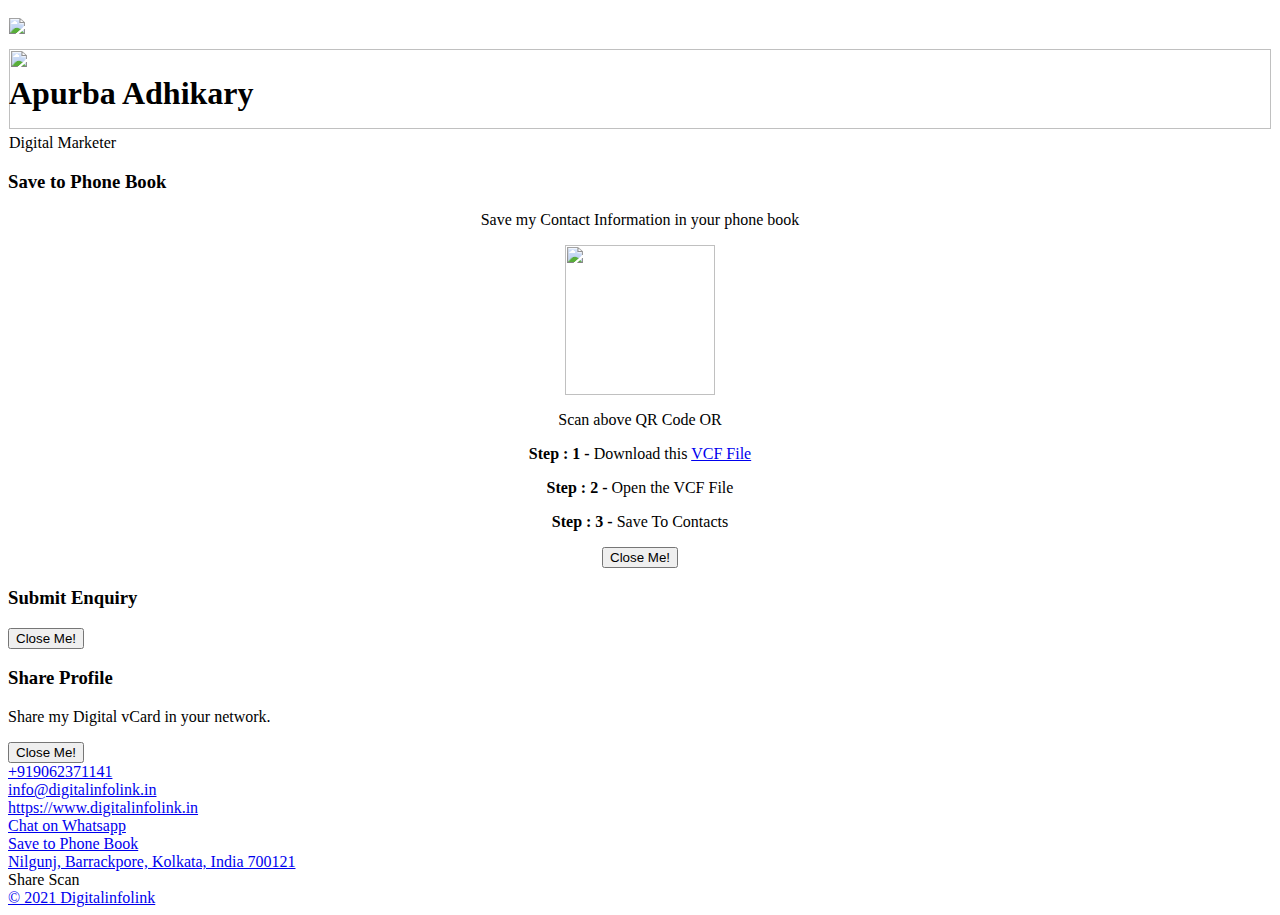
==== vcard1/index.html @ 01bca846 "Line Removed" ====
<html>
  <head>
    <meta http-equiv="Content-Type" content="text/html; charset=utf-8" />
    <meta
      name="viewport"
      content="user-scalable=no, initial-scale=1.0, maximum-scale=1.0 minimal-ui"
    />
    <meta name="apple-mobile-web-app-capable" content="yes" />
    <meta name="apple-mobile-web-app-status-bar-style" content="black" />
    <link
      href="https://fonts.googleapis.com/css?family=Roboto:300,400,500,700,900"
      rel="stylesheet"
    />
    <link
      rel="stylesheet"
      href="https://use.fontawesome.com/releases/v5.0.13/css/all.css"
      integrity="sha384-DNOHZ68U8hZfKXOrtjWvjxusGo9WQnrNx2sqG0tfsghAvtVlRW3tvkXWZh58N9jp"
      crossorigin="anonymous"
    />
    <title>Apurba Adhikary - Digital Marketer at Make My vCard</title>
    <meta
      name="description"
      content="My core focus is on improving knowledge, skills and facilitate Entrepreneurs, Employees, Trainers and Students at various level to learn the art of working efficiently in there day to day professional life."
    />
    <meta name="author" content="Apurba Adhikary" />
    <meta name="keywords" content="Apurba Adhikary, Make My vCard" />
    <meta property="og:image" content="img/default.png" />
    <link rel="stylesheet" type="text/css" href="css/vjCSS.css" />
    <link rel="stylesheet" type="text/css" href="css/component.css" />
    <script src="js/modernizr.custom.js"></script>
  </head>
  <body>
    <div
      style="
        background-color: white;
        margin-left: 01px;
        margin-right: 1px;
        margin-top: 18px;
      "
    >
      <!-- User No Profile Pic -->
      <img src="img/dp.jpg" class="vjUserPhoto" />
      <img
        src="img/blue.png"
        style="width: 100%; height: 80px; margin-top: 15px"
      />
      <div style="margin-top: -75px">
        <!-- User nu First Name and Last Name -->
        <h1>Apurba Adhikary</h1>
        <!-- User nu Profession -->
        <p class="vjProfession">Digital Marketer</p>
        <div class="vjJagya20"></div>
        <!-- Cover Photo, Photo, Name and Profession PATYU -->
      </div>
    </div>
    <!-- popup nu container na content shuru-->
    <div class="vjModalContainer">
      <!-- SAU PRATHAM POPUP NA CONTENT MUKI DEVA VINANTI -->
      <!-- SAVE ME CONTENT SARU -->
      <div class="md-modal md-effect-1" id="savemepopup">
        <div class="md-content">
          <h3>Save to Phone Book</h3>
          <div align="center">
            <div class="vjJagya10"></div>
            <p>Save my Contact Information in your phone book</p>
            <div class="vjJagya10"></div>
            <img src="/viral/qr" width="150px" />
            <p class="vjModalNiAndarNaText">Scan above QR Code OR</p>
            <p class="vjModalNiAndarNaText">
              <strong>Step : 1 - </strong>Download this
              <!-- NICHE "abc.vcf" ni Jagya e tamare dynamic link mukvi -->
              <a href="/viral/download">VCF File</a>
            </p>
            <p class="vjModalNiAndarNaText">
              <strong>Step : 2 - </strong>Open the VCF File
            </p>
            <p class="vjModalNiAndarNaText">
              <strong>Step : 3 - </strong>Save To Contacts
            </p>
            <div class="vjJagya20"></div>
            <button class="vjModalChokdi md-close">Close Me!</button>
          </div>
        </div>
      </div>
      <!-- SAVE ME CONTENT PATYU -->
      <!-- FLOAT CONTENT SARU -->
      <div class="md-modal md-effect-1" id="enqform">
        <div class="md-content">
          <h3>Submit Enquiry</h3>
          <div>
            <div class="vjJagya10"></div>
            <div class="vjJagya20"></div>
            <button class="vjModalChokdi md-close">Close Me!</button>
          </div>
        </div>
      </div>
      <!-- FLOAT CONTENT PATYU -->
      <!-- SHARE CONTENT SARU -->
      <div class="md-modal md-effect-1" id="shareform">
        <div class="md-content">
          <h3>Share Profile</h3>
          <div>
            <div class="vjJagya10"></div>
            <p>Share my Digital vCard in your network.</p>
            <div class="addthis_inline_share_toolbox"></div>
            <div class="vjJagya20"></div>
            <button class="vjModalChokdi md-close">Close Me!</button>
          </div>
        </div>
      </div>
      <!-- SHARE CONTENT PATYU -->
      <!-- SHARE CONTENT SARU -->
    </div>
    <!-- POPUP NU MAIN container patyu-->
    <!-- MAIN FRONT CONTENT CONTAINER KHOKHU -->
    <div class="vjAkhuContainer">
      <div class="vjJagya40"></div>
      <!-- FRONT CONTACT ACTIONS SHARU-->
      <div class="vjJagya10"></div>
      <div class="vjCTAcontainer">
        <a href="tel:+919062371141">
          <i class="fas fa-phone fa-flip-horizontal vjCTAdabuicon"></i>
          <span class="vjCTAjamnuTEXT">+919062371141</span>
        </a>
      </div>
      <div class="vjCTAcontainer">
        <a href="mailto:info@digitalinfolink.in">
          <i class="fas fa-envelope fa-flip-horizontal vjCTAdabuicon"></i>
          <span class="vjCTAjamnuTEXT">info@digitalinfolink.in</span>
        </a>
      </div>
      <div class="vjCTAcontainer">
        <a href="https://www.digitalinfolink.in">
          <i class="fas fa-globe vjCTAdabuicon"></i>
          <span class="vjCTAjamnuTEXT">https://www.digitalinfolink.in</span>
        </a>
      </div>
      <div class="vjCTAcontainer">
        <a
          target="_blank"
          href="https://api.whatsapp.com/send?phone=919062371141&text=Got%20reference%20from%20your%20Digital%20vCard.%20Want%20to%20know%20more%20about%20your%20products%20and%20services."
        >
          <i class="fab fa-whatsapp vjCTAdabuicon"></i>
          <span class="vjCTAjamnuTEXT">Chat on Whatsapp</span>
        </a>
      </div>
      <div class="vjCTAcontainer">
        <a href="/viral/download">
          <i class="fas fa-download vjCTAdabuicon"></i>
          <span class="vjCTAjamnuTEXT">Save to Phone Book</span>
        </a>
      </div>
      <div class="vjCTAcontainer">
        <a href="https://goo.gl/maps/wD39aX2Y75Ac1rEn8">
          <div class="vjINLINEBlock">
            <i class="fas fa-map-marker-alt vjCTAdabuicon"></i>
          </div>
          <div>
            <span class="vjCTAjamnuTEXTaddress"
              >Nilgunj, Barrackpore, Kolkata, India 700121</span
            >
          </div>
        </a>
      </div>
      <div class="vjJagya30"></div>
      <div class="center-text">
        <a class="vjTwobuttonShareCSS md-trigger" data-modal="shareform"
          ><i class="fas fa-share-alt vjTwobuttonShare"></i>Share
        </a>
        <a class="vjTwobuttonShareCSS md-trigger" data-modal="savemepopup"
          ><i class="fas fa-qrcode vjTwobuttonShare"></i>Scan
        </a>
      </div>
      <!-- FRONT CONTACT ACTIONS PATYU-->
      <!-- SOCIAL FOLLOW -->
      <div>
        <div class="vjJagya50"></div>
        <!-- ALL DYNAMIC LINK -->
        <a
          href="https://www.facebook.com/Digitalinfolink"
          class="vjShareContainer"
          target="_blank"
          ><i class="fab fa-facebook-f vjsocialLink"></i
        ></a>
        <a
          href="https://twitter.com/digitalinfolink"
          class="vjShareContainer"
          target="_blank"
          ><i class="fab fa-twitter vjsocialLink"></i
        ></a>
        <!-- <a
          href="https://plus.google.com/+ViralJadhav85"
          class="vjShareContainer"
          target="_blank"
          ><i class="fab fa-google vjsocialLink"></i
        ></a> -->
        <a
          href="https://www.instagram.com/digitalinfolink/"
          class="vjShareContainer"
          target="_blank"
          ><i class="fab fa-instagram vjsocialLink"></i
        ></a>
        <a
          href="https://www.linkedin.com/company/digitalinfolink/"
          class="vjShareContainer"
          target="_blank"
          ><i class="fab fa-linkedin-in vjsocialLink"></i
        ></a>
        <!-- <a
          href="https://www.quora.com/profile/Viral-Jadhav"
          class="vjShareContainer"
          target="_blank"
          ><i class="fab fa-quora vjsocialLink"></i
        ></a> -->
        <!-- <a
          href="skype:skype:live:support_59416?chat?chat"
          class="vjShareContainer"
          target="_blank"
          ><i class="fab fa-skype vjsocialLink"></i
        ></a> -->
        <a
          href="http://m.me/Digitalinfolink"
          class="vjShareContainer"
          target="_blank"
          ><i class="fab fa-facebook-messenger vjsocialLink"></i
        ></a>
      </div>
      <!-- SOCIAL FOLLOW PATYU -->
      <div class="vjJagya20"></div>
    </div>
    <!-- MAIN FRONT CONTENT CONTAINER KHOKHU patyu -->
    <a href="https://Digitalinfolink.in" target="_blank"
      ><div class="vjcopyrightcontainer">&copy; 2021 Digitalinfolink</div></a
    >
    <!-- AA VASTU NE ADVU NAI -->
    <div class="md-overlay"></div>
    <!-- the overlay element -->
    <!-- classie.js by @desandro: https://github.com/desandro/classie -->
    <script src="js/classie.js"></script>
    <script src="js/modalEffects.js"></script>
    <!-- for the blur effect -->
    <script>
      // this is important for IEs
      var polyfilter_scriptpath = "/js/";
    </script>
    <script src="js/cssParser.js"></script>
    <script src="js/css-filters-polyfill.js"></script>
    <!-- AA VASTU NE ADVU NAI PATYU -->
    <script
      type="text/javascript"
      src="//s7.addthis.com/js/300/addthis_widget.js#pubid=ra-5ff6d7ee0dfdde84"
    ></script>
  </body>
</html>
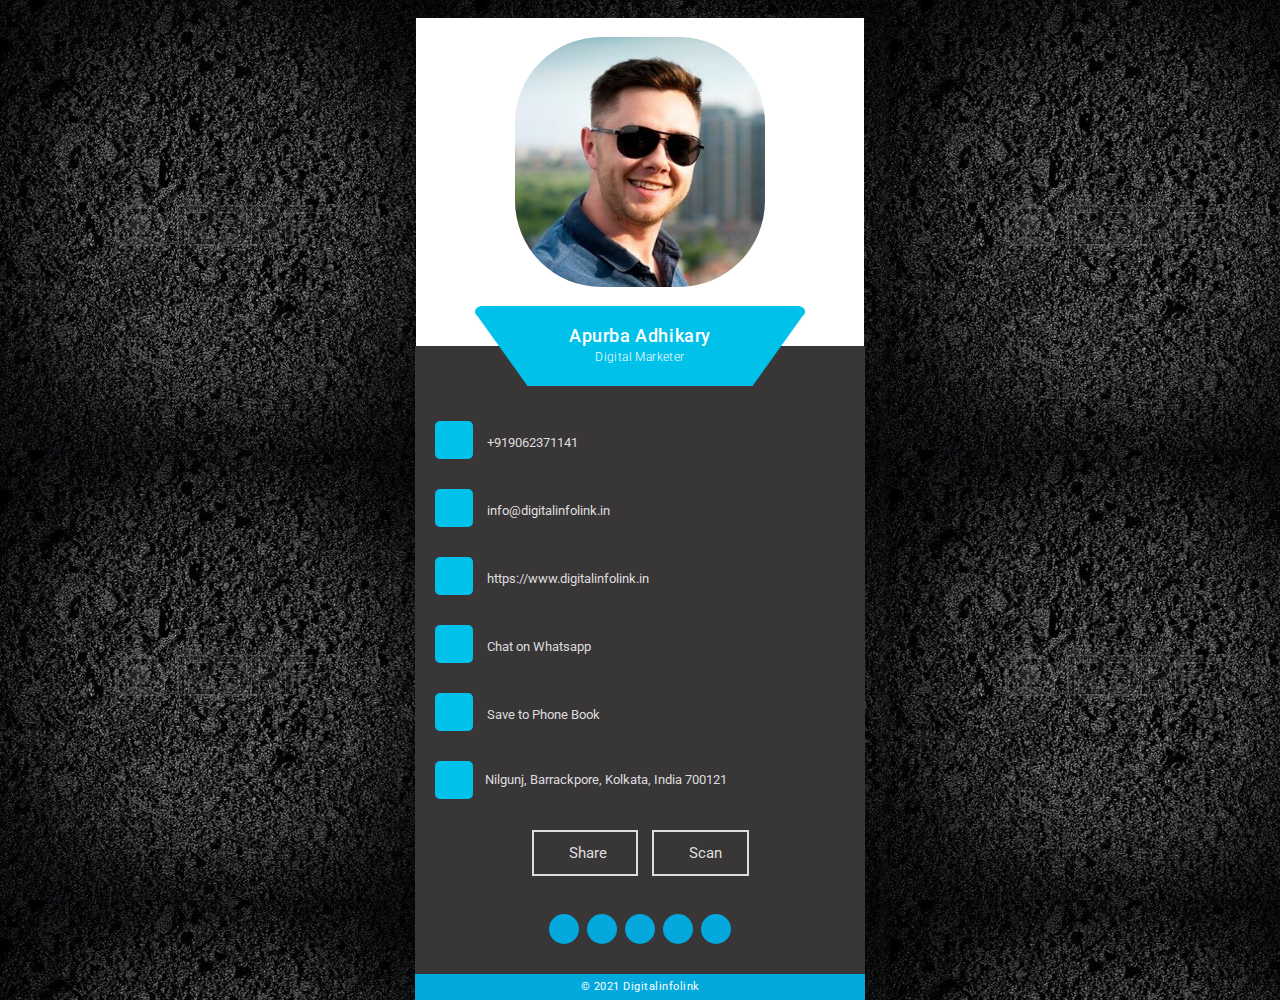
==== commit 61925611: "Merge branch 'main' of https://github.com/apurbaadhikary/digitalinfolink.git" ====
--- a/vcard1/index.html
+++ b/vcard1/index.html
@@ -1,22 +1,26 @@
 <html>
   <head>
     <meta http-equiv="Content-Type" content="text/html; charset=utf-8" />
+
     <meta
       name="viewport"
       content="user-scalable=no, initial-scale=1.0, maximum-scale=1.0 minimal-ui"
     />
     <meta name="apple-mobile-web-app-capable" content="yes" />
     <meta name="apple-mobile-web-app-status-bar-style" content="black" />
+
     <link
       href="https://fonts.googleapis.com/css?family=Roboto:300,400,500,700,900"
       rel="stylesheet"
     />
+
     <link
       rel="stylesheet"
       href="https://use.fontawesome.com/releases/v5.0.13/css/all.css"
       integrity="sha384-DNOHZ68U8hZfKXOrtjWvjxusGo9WQnrNx2sqG0tfsghAvtVlRW3tvkXWZh58N9jp"
       crossorigin="anonymous"
     />
+
     <title>Apurba Adhikary - Digital Marketer at Make My vCard</title>
     <meta
       name="description"
@@ -25,6 +29,7 @@
     <meta name="author" content="Apurba Adhikary" />
     <meta name="keywords" content="Apurba Adhikary, Make My vCard" />
     <meta property="og:image" content="img/default.png" />
+
     <link rel="stylesheet" type="text/css" href="css/vjCSS.css" />
     <link rel="stylesheet" type="text/css" href="css/component.css" />
     <script src="js/modernizr.custom.js"></script>
@@ -40,20 +45,26 @@
     >
       <!-- User No Profile Pic -->
       <img src="img/dp.jpg" class="vjUserPhoto" />
+
       <img
         src="img/blue.png"
         style="width: 100%; height: 80px; margin-top: 15px"
       />
+
       <div style="margin-top: -75px">
         <!-- User nu First Name and Last Name -->
         <h1>Apurba Adhikary</h1>
+
         <!-- User nu Profession -->
         <p class="vjProfession">Digital Marketer</p>
+
         <div class="vjJagya20"></div>
         <!-- Cover Photo, Photo, Name and Profession PATYU -->
       </div>
     </div>
+
     <!-- popup nu container na content shuru-->
+
     <div class="vjModalContainer">
       <!-- SAU PRATHAM POPUP NA CONTENT MUKI DEVA VINANTI -->
       <!-- SAVE ME CONTENT SARU -->
@@ -68,15 +79,18 @@
             <p class="vjModalNiAndarNaText">Scan above QR Code OR</p>
             <p class="vjModalNiAndarNaText">
               <strong>Step : 1 - </strong>Download this
+
               <!-- NICHE "abc.vcf" ni Jagya e tamare dynamic link mukvi -->
               <a href="/viral/download">VCF File</a>
             </p>
+
             <p class="vjModalNiAndarNaText">
               <strong>Step : 2 - </strong>Open the VCF File
             </p>
             <p class="vjModalNiAndarNaText">
               <strong>Step : 3 - </strong>Save To Contacts
             </p>
+
             <div class="vjJagya20"></div>
             <button class="vjModalChokdi md-close">Close Me!</button>
           </div>
@@ -84,11 +98,13 @@
       </div>
       <!-- SAVE ME CONTENT PATYU -->
       <!-- FLOAT CONTENT SARU -->
+
       <div class="md-modal md-effect-1" id="enqform">
         <div class="md-content">
           <h3>Submit Enquiry</h3>
           <div>
             <div class="vjJagya10"></div>
+
             <div class="vjJagya20"></div>
             <button class="vjModalChokdi md-close">Close Me!</button>
           </div>
@@ -96,6 +112,7 @@
       </div>
       <!-- FLOAT CONTENT PATYU -->
       <!-- SHARE CONTENT SARU -->
+
       <div class="md-modal md-effect-1" id="shareform">
         <div class="md-content">
           <h3>Share Profile</h3>
@@ -103,38 +120,48 @@
             <div class="vjJagya10"></div>
             <p>Share my Digital vCard in your network.</p>
             <div class="addthis_inline_share_toolbox"></div>
+
             <div class="vjJagya20"></div>
             <button class="vjModalChokdi md-close">Close Me!</button>
           </div>
         </div>
       </div>
       <!-- SHARE CONTENT PATYU -->
+
       <!-- SHARE CONTENT SARU -->
     </div>
     <!-- POPUP NU MAIN container patyu-->
+
     <!-- MAIN FRONT CONTENT CONTAINER KHOKHU -->
+
     <div class="vjAkhuContainer">
       <div class="vjJagya40"></div>
+
       <!-- FRONT CONTACT ACTIONS SHARU-->
+
       <div class="vjJagya10"></div>
+
       <div class="vjCTAcontainer">
         <a href="tel:+919062371141">
           <i class="fas fa-phone fa-flip-horizontal vjCTAdabuicon"></i>
           <span class="vjCTAjamnuTEXT">+919062371141</span>
         </a>
       </div>
+
       <div class="vjCTAcontainer">
         <a href="mailto:info@digitalinfolink.in">
           <i class="fas fa-envelope fa-flip-horizontal vjCTAdabuicon"></i>
           <span class="vjCTAjamnuTEXT">info@digitalinfolink.in</span>
         </a>
       </div>
+
       <div class="vjCTAcontainer">
         <a href="https://www.digitalinfolink.in">
           <i class="fas fa-globe vjCTAdabuicon"></i>
           <span class="vjCTAjamnuTEXT">https://www.digitalinfolink.in</span>
         </a>
       </div>
+
       <div class="vjCTAcontainer">
         <a
           target="_blank"
@@ -144,12 +171,14 @@
           <span class="vjCTAjamnuTEXT">Chat on Whatsapp</span>
         </a>
       </div>
+
       <div class="vjCTAcontainer">
         <a href="/viral/download">
           <i class="fas fa-download vjCTAdabuicon"></i>
           <span class="vjCTAjamnuTEXT">Save to Phone Book</span>
         </a>
       </div>
+
       <div class="vjCTAcontainer">
         <a href="https://goo.gl/maps/wD39aX2Y75Ac1rEn8">
           <div class="vjINLINEBlock">
@@ -162,7 +191,9 @@
           </div>
         </a>
       </div>
+
       <div class="vjJagya30"></div>
+
       <div class="center-text">
         <a class="vjTwobuttonShareCSS md-trigger" data-modal="shareform"
           ><i class="fas fa-share-alt vjTwobuttonShare"></i>Share
@@ -172,9 +203,12 @@
         </a>
       </div>
       <!-- FRONT CONTACT ACTIONS PATYU-->
+
       <!-- SOCIAL FOLLOW -->
+
       <div>
         <div class="vjJagya50"></div>
+
         <!-- ALL DYNAMIC LINK -->
         <a
           href="https://www.facebook.com/Digitalinfolink"
@@ -212,6 +246,7 @@
           target="_blank"
           ><i class="fab fa-quora vjsocialLink"></i
         ></a> -->
+
         <!-- <a
           href="skype:skype:live:support_59416?chat?chat"
           class="vjShareContainer"
@@ -226,26 +261,35 @@
         ></a>
       </div>
       <!-- SOCIAL FOLLOW PATYU -->
+
       <div class="vjJagya20"></div>
     </div>
     <!-- MAIN FRONT CONTENT CONTAINER KHOKHU patyu -->
+
     <a href="https://Digitalinfolink.in" target="_blank"
       ><div class="vjcopyrightcontainer">&copy; 2021 Digitalinfolink</div></a
     >
+
     <!-- AA VASTU NE ADVU NAI -->
+
     <div class="md-overlay"></div>
     <!-- the overlay element -->
+
     <!-- classie.js by @desandro: https://github.com/desandro/classie -->
     <script src="js/classie.js"></script>
     <script src="js/modalEffects.js"></script>
+
     <!-- for the blur effect -->
+
     <script>
       // this is important for IEs
       var polyfilter_scriptpath = "/js/";
     </script>
     <script src="js/cssParser.js"></script>
     <script src="js/css-filters-polyfill.js"></script>
+
     <!-- AA VASTU NE ADVU NAI PATYU -->
+
     <script
       type="text/javascript"
       src="//s7.addthis.com/js/300/addthis_widget.js#pubid=ra-5ff6d7ee0dfdde84"
--- a/vcard1/css/vjCSS.css
+++ b/vcard1/css/vjCSS.css
@@ -0,0 +1,283 @@
+body {
+    font-family: 'Roboto', sans-serif;   
+    margin: 0 auto;
+    color: #555555;    
+    text-decoration: none;
+    max-width: 450px;
+    text-align: center;
+    background-image: url(../img/bgwood-min.jpg);   
+    padding-left: 15px;    
+    padding-right: 15px;
+    box-shadow: 1px 2px 15px rgba(72, 72, 72, 0.2);
+    
+    }
+    
+    
+    
+    
+    .vjAkhuContainer {
+    
+    
+    padding-left: 20px;
+    padding-right: 20px;
+    background: #383637;
+    margin-top: -40px;    
+    
+    }
+    
+    
+    a {text-decoration: none;}
+    
+    
+    
+    .vjUserPhoto{
+        
+        width: 250px;
+        height:auto;
+        border-radius: 35%;
+        border: 4px solid white;
+        background-color: white;
+        margin-top: 15px;
+        
+    }
+    
+    h1 {
+       font-size: 18px;
+       font-weight: 500;
+        color: white;
+        letter-spacing: 0.6px;
+        margin-left: 20px;
+        margin-top: 14px;
+        margin-right: 20px;
+    }
+    
+    
+    
+    
+    .vjProfession{
+        color:white;
+        margin-top:-8px;
+        margin-left: 20px;
+        margin-right: 20px;
+        font-size: 12px;
+        font-weight: 300;
+        letter-spacing: 0.4px;
+        margin-bottom: 2px;
+       }
+    
+    .vjCTAheading {
+        text-align: left;
+        font-weight: 500;
+        font-size: 16px;
+        border-left: 5px solid #03A8DD;
+        padding-left: 10px;
+        line-height: 38px;
+        background-color:#eaeaea;
+        color: #666666;
+        letter-spacing: 0.4px;  
+        margin-bottom: 25px;
+        margin-top:25px;
+        
+            
+        }
+    
+    
+    
+    
+    
+    
+    .vjShareContainer{
+    display:inline-block;
+        vertical-align: middle;
+        width: 30px;
+        height: 30px; 
+        margin:2px;
+    background-color: #03A8DD;
+        border-radius: 30px;
+        
+        margin-bottom: 10px;
+    }
+    
+    .vjsocialLink {
+    
+            color: white;
+     vertical-align: middle;
+        font-size: 16px;
+            line-height: 30px;
+        
+    }
+    
+    .vjTwobuttonShare {
+    
+            color: #DFDDDE;
+     vertical-align: middle;
+        font-size: 15px;
+        margin-right: 10px;
+        margin-top:-3px;
+    }
+    
+    .vjTwobuttonShareCSS {
+        border:solid 2px #DFDDDE;padding:12px 25px;font-size:15px;color:#DFDDDE;margin:7px;width:130px;
+        
+    }
+    
+    
+    .vjcopyrightcontainer {
+        height:20px;
+        background-color:#03A8DD;
+        min-width:100%;
+        margin: 0;
+        padding-top:3px;
+        padding-bottom:3px;
+        
+            color:white;
+        text-decoration: none;
+        line-height: 20px;
+        font-size: 11px;
+        letter-spacing: 0.5px;
+        
+    }
+    
+    .vjcopyrights {
+        
+    
+        color:white;
+        text-decoration: none;
+        line-height: 20px;
+        font-size: 11px;
+        letter-spacing: 0.5px;
+        
+    }
+    
+    
+    
+    .vjFooterBranding {
+        
+        height:80px;
+        background-image:url(vjimages/coverbg.png);
+        width:100%;
+    }
+    
+    
+    
+    
+    .vjGolIcon {
+    
+    color: white;
+    vertical-align: middle;
+    font-size: 18px;
+    }
+    
+        
+    
+    
+    
+    
+    
+    
+    
+    .vjJagya5 {
+        padding-top: 5px;
+    }
+    .vjJagya10 {
+        padding-top: 10px;
+    }
+    .vjJagya15 {
+        padding-top: 15px;
+    }
+    .vjJagya20 {
+        padding-top: 20px;
+    }
+    .vjJagya30 {
+        padding-top: 30px;
+    }
+    .vjJagya40 {
+        padding-top: 40px;
+    }
+    
+    .vjJagya50 {
+        padding-top: 50px;
+    }
+    
+    .vjJagya60 {
+        padding-top: 60px;
+    }
+    
+    
+    .vjCTAcontainer{
+        text-align: left;
+        margin-bottom: 25px;
+        margin-top: 25px;
+        
+    
+    }
+    
+    
+    .vjCTAdabuicon {
+        display:inline-block;
+        vertical-align: middle;
+        width: 38px;
+        height: 38px;
+        text-align:center;
+        border-radius: 5px;
+        margin-bottom: 5px;
+        line-height: 38px;
+        color:white;
+        background-color: #00C1EA;
+        font-size: 15px;
+        
+    }
+    
+    .vjCTAjamnuTEXT {
+        color:#DFDDDE;
+        margin-left: 10px;
+        font-size:13px;
+        margin-right: 10px;
+       
+    }
+    
+    .vjCTAjamnuTEXTaddress
+    {
+        display: block;
+        color:#DFDDDE;
+        padding-left: 50px;
+        padding-top: 10px;
+        font-size: 13px;
+        margin-right: 10px;
+        line-height: 1.4;
+    }
+    
+    
+    .vjINLINEBlock {
+        
+        display: inline-block;
+        float: left;
+    }
+    
+    
+    .vjfloatBottomRightBttn{
+            position:fixed;
+            bottom:0;
+            width:80px;
+            height:30px;
+            bottom:20px;
+            right:20px;
+            background-color:#e2927c;
+            color:#FFF;
+            border-radius:50px;
+            border:2px solid white;
+            text-align:center;
+            line-height:30px;
+            font-size:12px;
+            box-shadow: 1px 2px 10px rgba(107, 128, 168, 0.2);
+        }
+    
+    
+    #F5F9FF
+    #FA74A9
+    #252932
+    #6B80A8
+    #F74302
+    #F7647C
+    
+    #28a499--- a/vcard1/css/component.css
+++ b/vcard1/css/component.css
@@ -0,0 +1,340 @@
+/* General styles for the modal */
+
+/* 
+Styles for the html/body for special modal where we want 3d effects
+Note that we need a container wrapping all content on the page for the 
+perspective effects (not including the modals and the overlay).
+*/
+
+body {
+  font-family: "Roboto", sans-serif;
+  margin: 0 auto;
+  color: #555555;
+  text-decoration: none;
+  max-width: 450px;
+  text-align: center;
+
+  box-shadow: 1px 2px 15px #48484833;
+}
+.vjModalContainer {
+  margin: 0 auto;
+}
+
+.md-perspective,
+.md-perspective body {
+  height: 100%;
+  overflow: hidden;
+}
+
+.md-perspective body {
+  background: #222;
+  -webkit-perspective: 600px;
+  -moz-perspective: 600px;
+  perspective: 600px;
+}
+
+.container {
+  background: #e74c3c;
+  min-height: 100%;
+}
+
+.md-modal {
+  overflow: scroll;
+  background-color: white;
+  position: fixed;
+  top: 50%;
+  left: 50%;
+  width: 50%;
+  max-width: 450px;
+  min-width: 100%;
+  height: 100%;
+  z-index: 2000;
+  visibility: hidden;
+  -webkit-backface-visibility: hidden;
+  -moz-backface-visibility: hidden;
+  backface-visibility: hidden;
+  -webkit-transform: translateX(-50%) translateY(-50%);
+  -moz-transform: translateX(-50%) translateY(-50%);
+  -ms-transform: translateX(-50%) translateY(-50%);
+  transform: translateX(-50%) translateY(-50%);
+}
+
+.vjModalChokdi {
+  border: none;
+  padding: 13px 20px;
+
+  font-size: 17px;
+  letter-spacing: 1px;
+  cursor: pointer;
+  display: inline-block;
+  margin: 15px;
+  border-radius: 2px;
+  background-color: #03a8dd;
+  color: white;
+  box-shadow: 1px 2px 15px #48484833;
+  letter-spacing: 0.4px;
+  border: 4px solid white;
+}
+
+.md-show {
+  visibility: visible;
+}
+
+.md-overlay {
+  position: fixed;
+  width: 100%;
+  height: 100%;
+  visibility: hidden;
+  z-index: 1000;
+  opacity: 0;
+  background: rgba(143, 27, 15, 0.8);
+  -webkit-transition: all 0.3s;
+  -moz-transition: all 0.3s;
+  transition: all 0.3s;
+}
+
+.md-show ~ .md-overlay {
+  opacity: 1;
+  visibility: visible;
+}
+
+/* Content styles */
+.md-content {
+  position: relative;
+  margin: 0 auto;
+  background: white;
+  height: 100%;
+}
+
+.md-content h3 {
+  margin: 0;
+  padding: 0.4em;
+  text-align: center;
+  font-size: 25px;
+  font-weight: 400;
+  opacity: 0.9;
+  background-color: #03a8dd;
+  color: white;
+  line-height: 50px;
+  background-size: cover;
+}
+
+.vjModalNiAndarNaText {
+  font-size: 15px;
+  text-align: left;
+  font-weight: 400;
+  max-width: 400px;
+  line-height: 1.4;
+}
+
+.vjModalSKILLSNaText {
+  font-size: 17px;
+  text-align: left;
+  font-weight: 500;
+  line-height: 1.4;
+  max-width: 400px;
+}
+
+.vjSkillFullBar {
+  height: 20px;
+  background-color: #eaeaea;
+  width: 100%;
+  margin-bottom: 15px;
+  max-width: 400px;
+  text-align: center;
+}
+
+.vjSkillData {
+  height: 20px;
+  background-color: #03a8dd;
+  text-align: center;
+}
+
+.vjMILESTONESimage {
+  display: inline-block;
+  float: left;
+  width: 30px;
+  height: 30x;
+  text-align: center;
+  margin: 0 auto;
+  box-shadow: 1px 2px 15px #48484833;
+  border-radius: 100px;
+  margin-bottom: 10px;
+  vertical-align: middle;
+  margin-right: 15px;
+}
+
+.vjMILESTONESheading {
+  display: block;
+  font-size: 18px;
+  line-height: 30px;
+  text-align: left;
+  vertical-align: middle;
+  line-height: 1.4;
+}
+
+.vjMILESTONESdescription {
+  display: block;
+  margin-left: 45px;
+  margin-top: 5px;
+  font-size: 14px;
+  text-align: left;
+  font-weight: 400;
+  max-width: 400px;
+  line-height: 1.4;
+  margin-bottom: 30px;
+}
+
+.vjTESTIMONAILtext {
+  display: block;
+  font-size: 16px;
+  font-weight: 400;
+  max-width: 400px;
+  line-height: 1.4;
+  text-align: left;
+  margin-left: 45px;
+}
+
+.vjTESTIMONAILname {
+  display: block;
+  font-size: 16px;
+  line-height: 30px;
+  text-align: left;
+  vertical-align: middle;
+  line-height: 1.4;
+  margin-left: 45px;
+  max-width: 400px;
+  margin-top: 5px;
+}
+
+.vjTESTIMONAILcompany {
+  display: block;
+  font-size: 14px;
+  line-height: 30px;
+  text-align: left;
+  vertical-align: middle;
+  line-height: 1.4;
+  margin-left: 45px;
+  margin-bottom: 30px;
+  margin-top: 2px;
+  max-width: 400px;
+  font-weight: 300;
+}
+
+.vjExperienceYEAR {
+  display: block;
+  text-align: left;
+  font-weight: 500;
+  font-size: 14px;
+  border-left: 3px solid #03a8dd;
+  padding-left: 10px;
+  line-height: 30px;
+  background-color: #eaeaea;
+  color: #333333;
+  letter-spacing: 0.4px;
+  margin-bottom: 15px;
+  margin-left: 45px;
+  text-align: left;
+  max-width: 355px;
+}
+
+.vjEXPERIENCEcompany {
+  display: block;
+  font-size: 17px;
+  line-height: 30px;
+  text-align: left;
+  vertical-align: middle;
+  line-height: 1.4;
+  font-weight: 500;
+  max-width: 400px;
+}
+
+.vjEXPERIENCEjobrole {
+  display: block;
+
+  margin-top: 5px;
+  font-size: 15px;
+  text-align: left;
+  font-weight: 400;
+  max-width: 400px;
+  line-height: 1.4;
+  margin-bottom: 30px;
+}
+
+.vjCOMPANYlogo {
+  width: 160px;
+  height: auto;
+  border: 4px solid white;
+  background-color: white;
+  margin-top: 25px;
+  box-shadow: 1px 2px 15px #48484833;
+}
+
+.vjCOMPANYname {
+  font-size: 18px;
+  font-weight: 500;
+  max-width: 400px;
+  line-height: 1.4;
+  margin: 0;
+  max-width: 400px;
+  margin-top: 30px;
+}
+
+.vjCOMPANYtagline {
+  font-size: 16px;
+  font-weight: 400;
+  max-width: 400px;
+  line-height: 1.4;
+  max-width: 400px;
+  margin-top: 5px;
+  margin-bottom: 10px;
+}
+
+.md-content > div {
+  padding: 15px 30px 30px;
+  margin: 0;
+  font-size: 16px;
+  font-weight: 500;
+}
+
+.md-content > div p {
+  margin: 0;
+  padding: 10px 0;
+}
+
+.md-content > div ul {
+  margin: 0;
+  padding: 0 0 30px 20px;
+}
+
+.md-content > div ul li {
+  padding: 5px 0;
+}
+
+.md-content button {
+  display: block;
+  margin: 0 auto;
+  font-size: 0.8em;
+}
+
+/* Individual modal styles with animations/transitions */
+
+/* Effect 1: Fade in and scale up */
+.md-effect-1 .md-content {
+  -webkit-transform: scale(0.7);
+  -moz-transform: scale(0.7);
+  -ms-transform: scale(0.7);
+  transform: scale(0.7);
+  opacity: 0;
+  -webkit-transition: all 0.3s;
+  -moz-transition: all 0.3s;
+  transition: all 0.3s;
+}
+
+.md-show.md-effect-1 .md-content {
+  -webkit-transform: scale(1);
+  -moz-transform: scale(1);
+  -ms-transform: scale(1);
+  transform: scale(1);
+  opacity: 1;
+}
